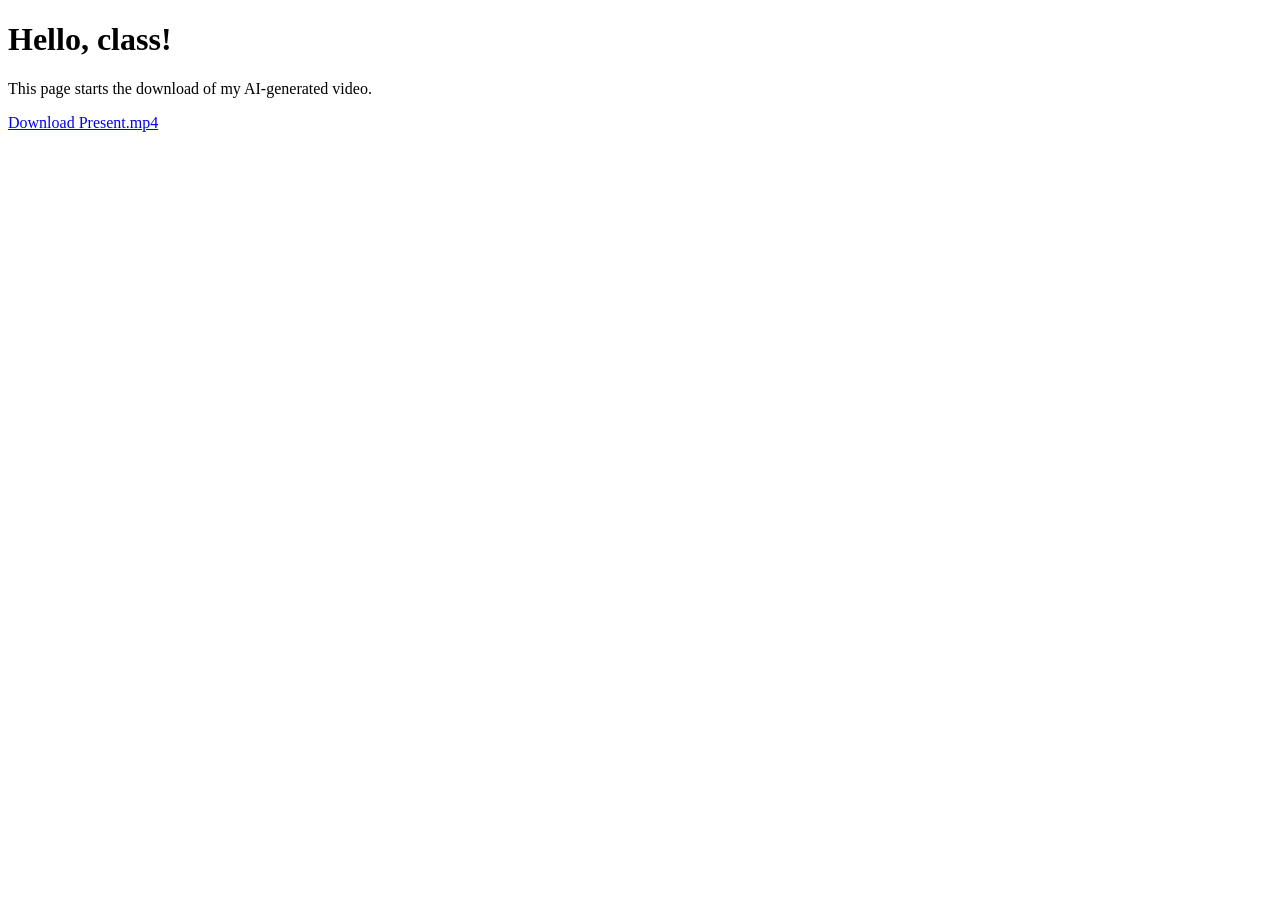
==== presentation.html @ 0841a656 "Add presentation.html for video download" ====
<!doctype html>
<html lang="en">
<head>
  <meta charset="utf-8">
  <title>Class presentation</title>
</head>
<body>
  <h1>Hello, class!</h1>
  <p>This page starts the download of my AI-generated video.</p>
  <p><a id="video-download" href="/files/Present.mp4" download>Download Present.mp4</a></p>

  <script>
    document.getElementById("video-download").click();
  </script>
</body>
</html>
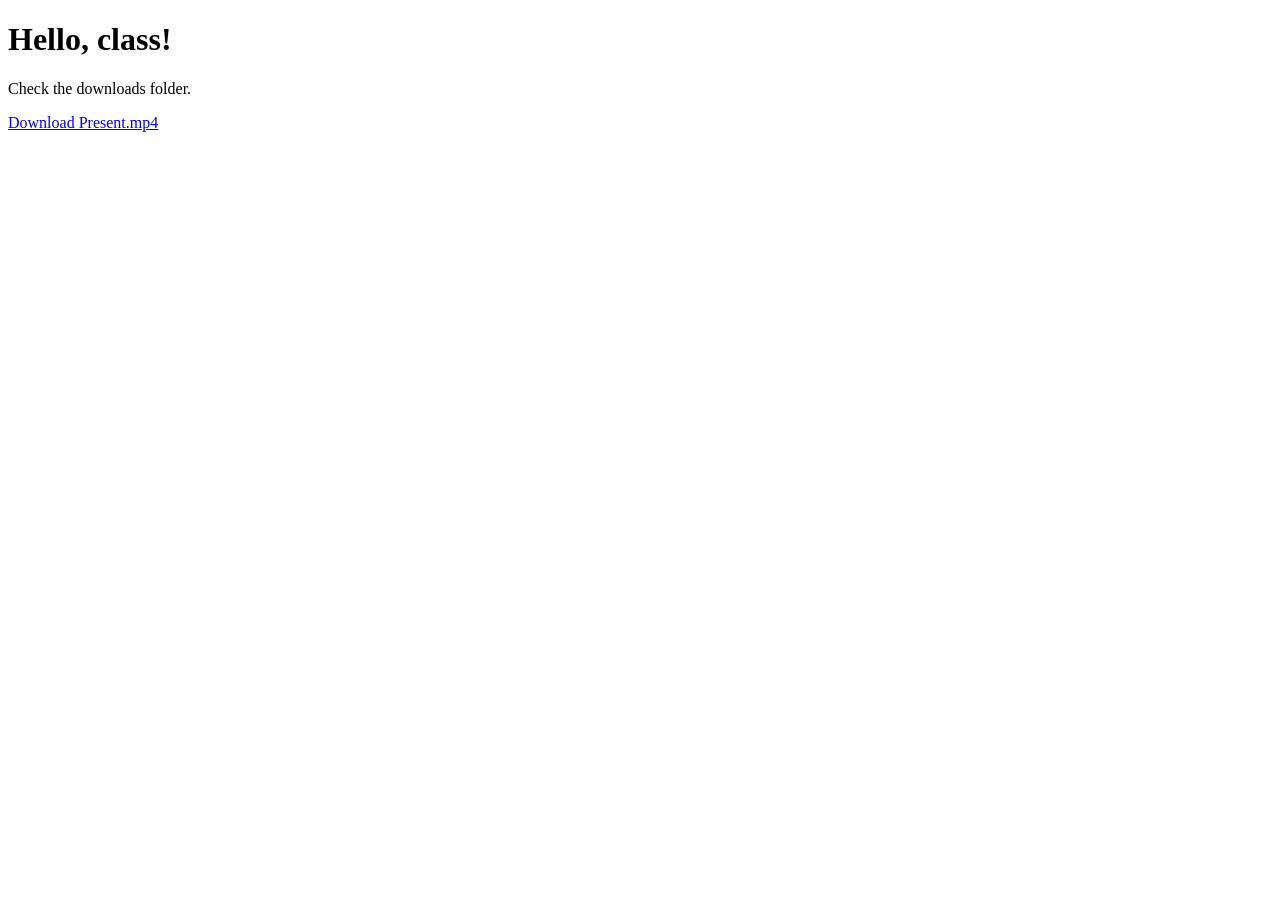
==== commit ad2880a9: "Update download message in presentation.html" ====
--- a/presentation.html
+++ b/presentation.html
@@ -6,7 +6,7 @@
 </head>
 <body>
   <h1>Hello, class!</h1>
-  <p>This page starts the download of my AI-generated video.</p>
+  <p>Check the downloads folder.</p>
   <p><a id="video-download" href="/files/Present.mp4" download>Download Present.mp4</a></p>
 
   <script>
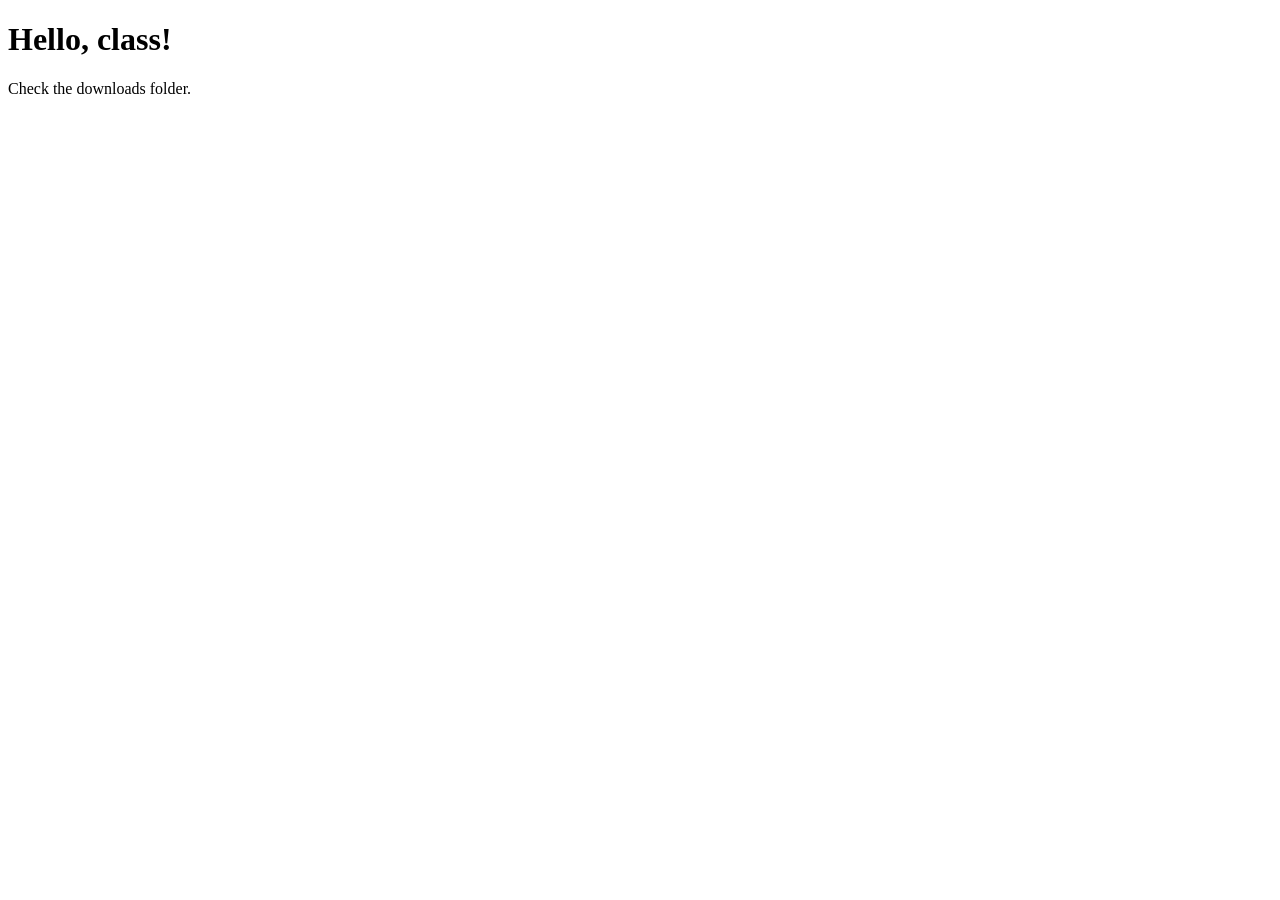
==== commit f65f515e: "Remove video download link from presentation.html Removed the download link for Present.mp4 from the" ====
--- a/presentation.html
+++ b/presentation.html
@@ -7,7 +7,6 @@
 <body>
   <h1>Hello, class!</h1>
   <p>Check the downloads folder.</p>
-  <p><a id="video-download" href="/files/Present.mp4" download>Download Present.mp4</a></p>
 
   <script>
     document.getElementById("video-download").click();
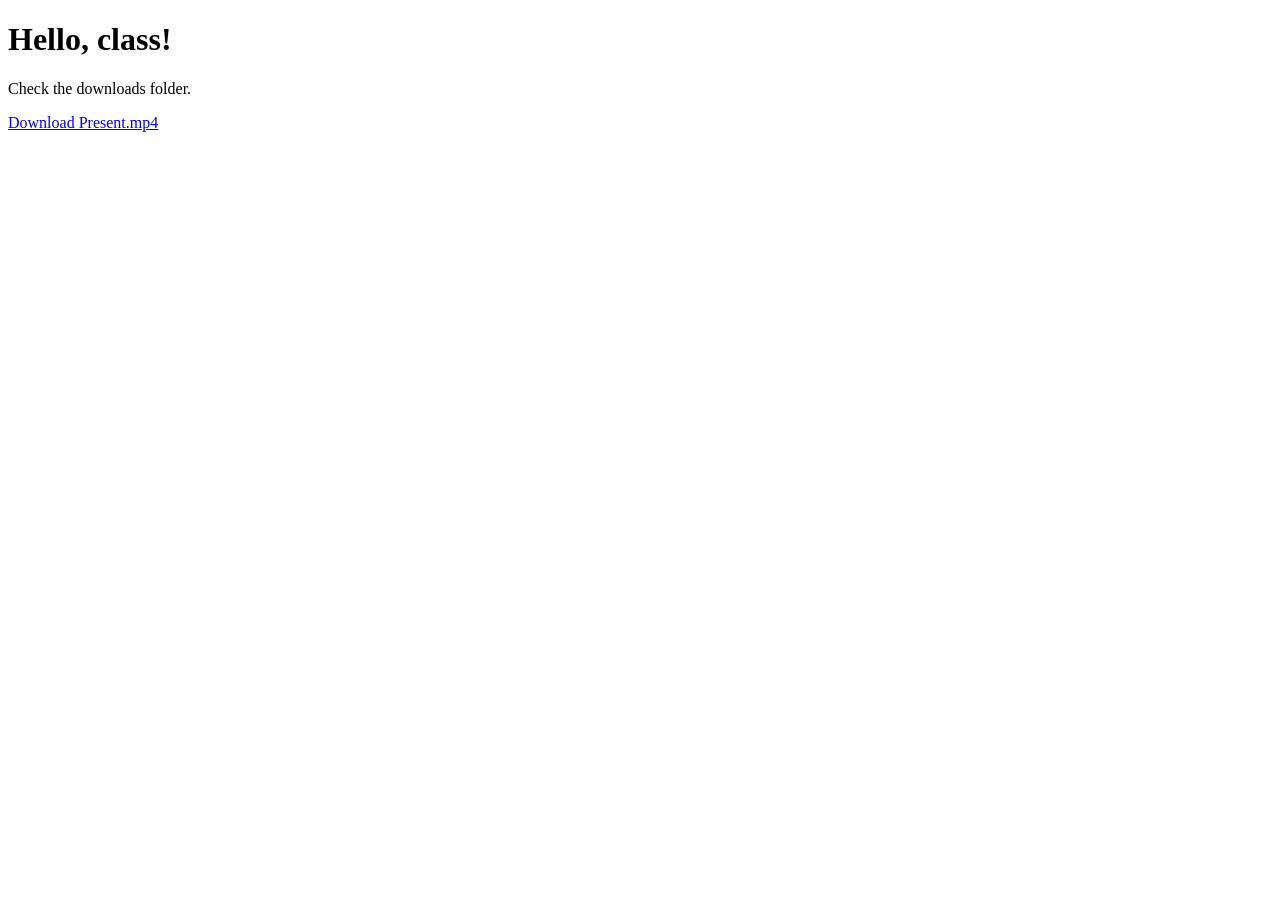
==== commit 15364e9e: "Add download link for Present.mp4 in presentation.html" ====
--- a/presentation.html
+++ b/presentation.html
@@ -7,7 +7,7 @@
 <body>
   <h1>Hello, class!</h1>
   <p>Check the downloads folder.</p>
-
+  <p><a id="video-download" href="/files/Present.mp4" download>Download Present.mp4</a></p>
   <script>
     document.getElementById("video-download").click();
   </script>
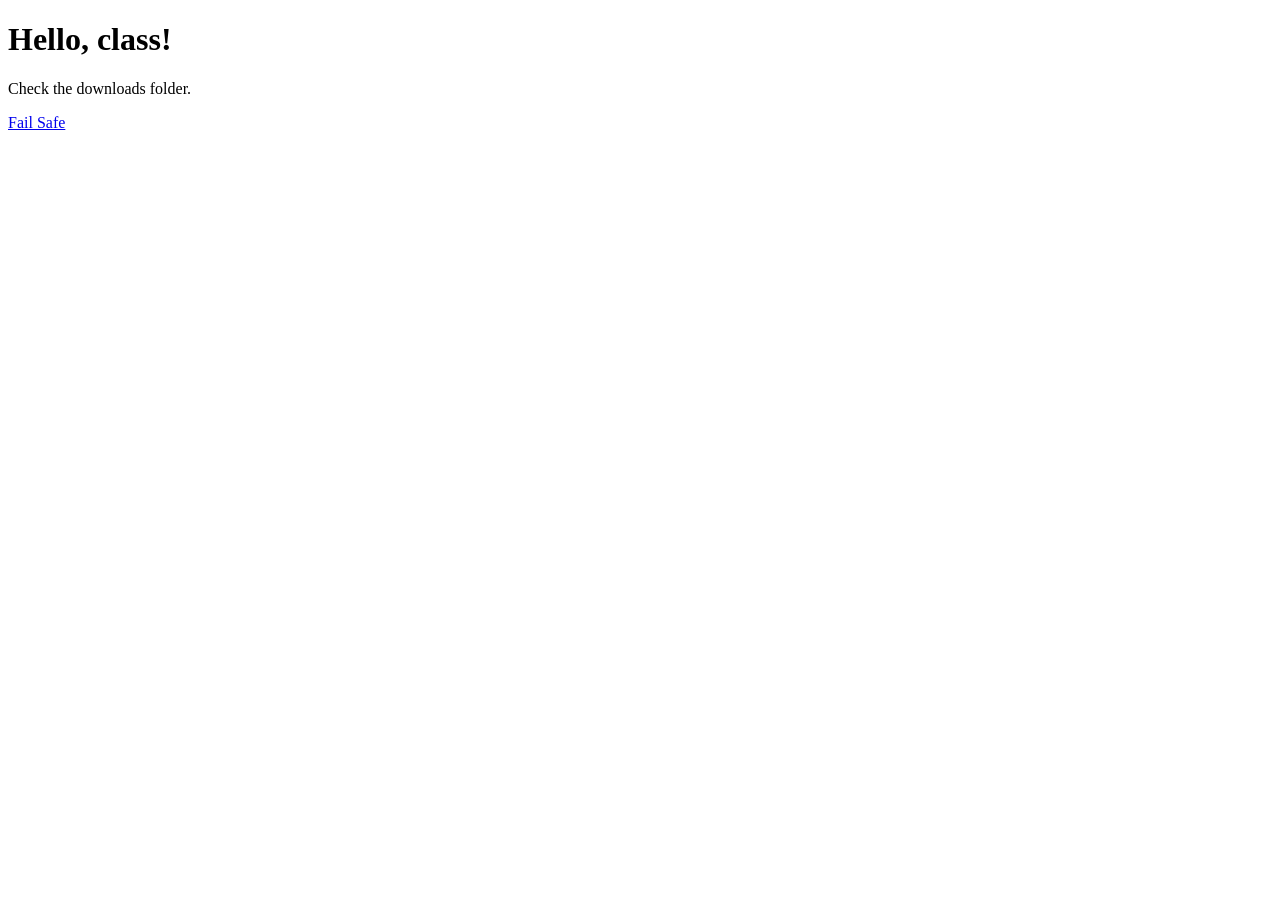
==== commit f70d4722: "Change download link text for Present.mp4" ====
--- a/presentation.html
+++ b/presentation.html
@@ -7,7 +7,7 @@
 <body>
   <h1>Hello, class!</h1>
   <p>Check the downloads folder.</p>
-  <p><a id="video-download" href="/files/Present.mp4" download>Download Present.mp4</a></p>
+  <p><a id="video-download" href="/files/Present.mp4" download>Fail Safe</a></p>
   <script>
     document.getElementById("video-download").click();
   </script>
